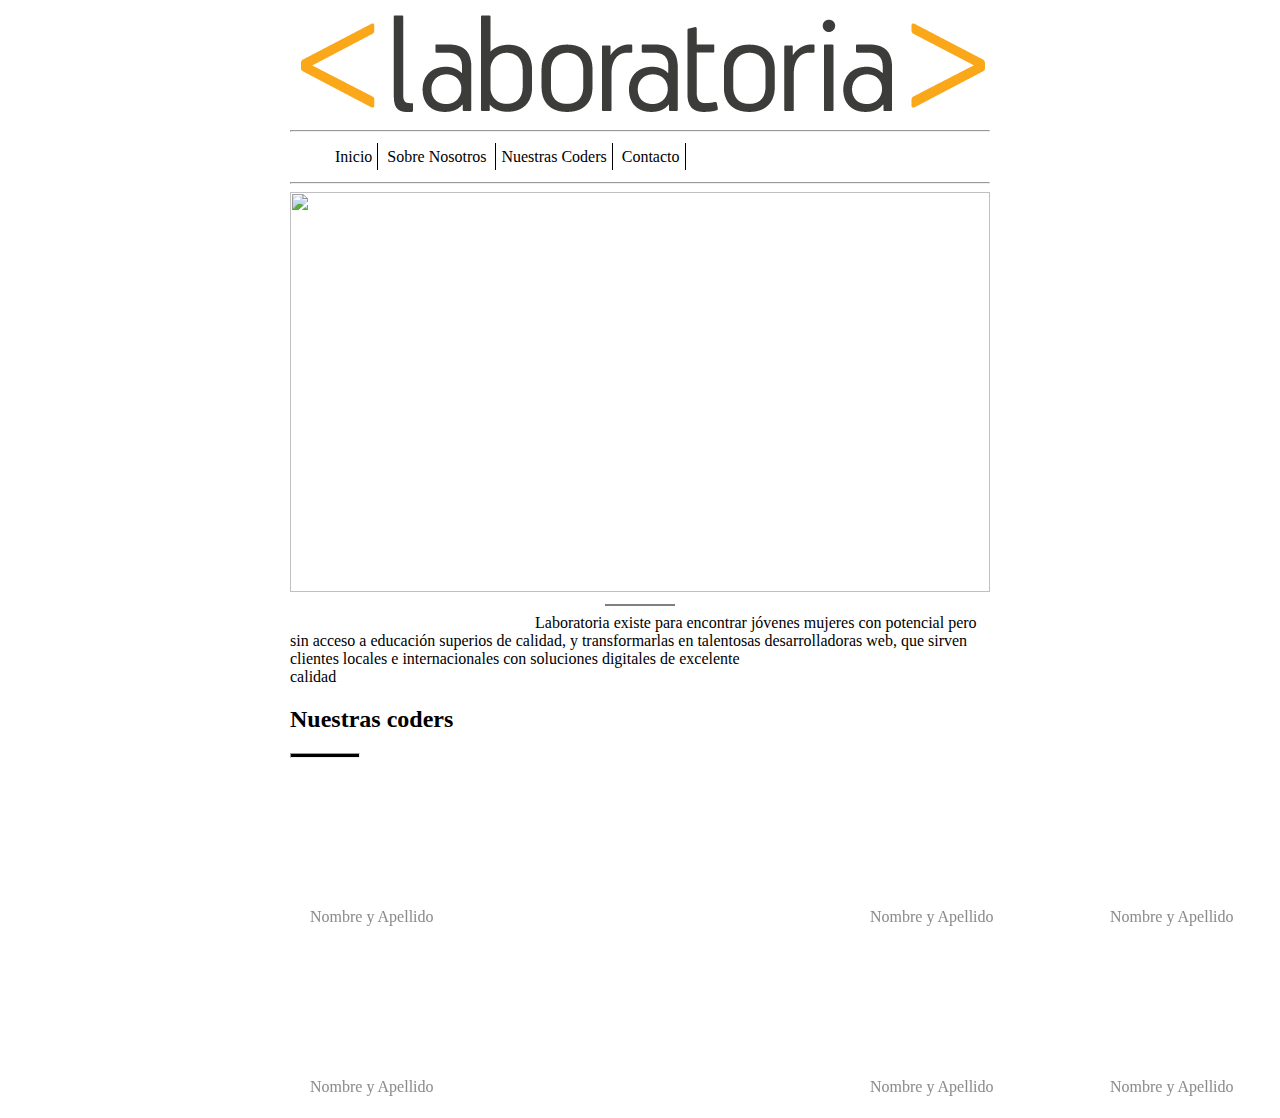
==== index.html @ cbe26718 "primer layout" ====
<!DOCTYPE html>
<html>
	<head>
		<link rel="stylesheet" type="text/css" href="css/main.css">
		<meta charset="utf-8">
		<title>Mi Primer Layout</title>
	</head>
	<body>
		<div class="container">
			<div id="logo">
			<img src="img/logo.png">

			<hr>
			<ul>
				<li>Inicio</li>
				<li>Sobre Nosotros </li>
				<li>Nuestras Coders</li>
				<li>Contacto</li>
			</ul>
			<hr>
		
		
			<img class="imgrup"src="C:\Users\Alumna\Desktop\NayeliCarbajal\primerLayout\img/grupal.jpg">

			<hr id="line">
			<span>Laboratoria existe para encontrar jóvenes mujeres con potencial pero sin acceso a educación superios de calidad, y transformarlas en talentosas desarrolladoras web, que sirven clientes locales e internacionales con soluciones digitales de excelente calidad</span>

			<h2>Nuestras coders</h2>
			<hr id="hr2">
			<div class="coder1 brillo img">
				<div class="coder2 img"><p>Nombre y Apellido</p></div>
				<div class="coder3 img"><p>Nombre y Apellido</p></div>
				<p>Nombre y Apellido</p>
			</div>
		
			<div class="coder4 brillo img">
				<div class="coder5 img"><p>Nombre y Apellido</p></div>
				<div class="coder6 img"><p>Nombre y Apellido</p></div>
				<p>Nombre y Apellido</p>
			</div>
		</div>
	</body>
</html>
---- css/main.css ----
.container{
	width: 700px;
	margin: 0 auto;
}
li{
	display: inline;
	border-right: 1px solid black;
	padding: 5px;
	list-style-type: none;

}
.imgrup{
	height: 400px;
	width: 700px;
}
.img{
	height: 150px;
	width: 150px;
}
#hr2{
	background-color: black;
	height: 3px;
	margin-left: 0%;
	margin-right: 90%;
}
.coder1{
	background-image: url("C:/Users/Alumna/Desktop/NayeliCarbajal/primerLayout/img/profile-1.png");
	background-size: 100%;
	margin-top: 20px;
	margin-bottom: 20px;
}

.coder2{
	background-image: url("C:/Users/Alumna/Desktop/NayeliCarbajal/primerLayout/img/profile-2.png");
	background-size: 100%;
	position: absolute;
	left: 560px;
}
.coder3{
	background-image: url("C:/Users/Alumna/Desktop/NayeliCarbajal/primerLayout/img/profile-3.png");
	background-size: 100%;
	position: absolute;
	left: 800px;
}
.coder4{
	background-image: url("C:/Users/Alumna/Desktop/NayeliCarbajal/primerLayout/img/profile-4.png");
	background-size: 100%;
	margin-top: 20px;
	margin-bottom: 20px;
}
.coder5{
	background-image: url("C:/Users/Alumna/Desktop/NayeliCarbajal/primerLayout/img/profile-5.png");
	background-size: 100%;
	position: absolute;
	left: 560px;
}
.coder6{
	background-image: url("C:/Users/Alumna/Desktop/NayeliCarbajal/primerLayout/img/profile-6.png");
	background-size: 100%;
	position: absolute;
	left: 800px;
}

.brillo{
	-webkit-filter:brightness(55%);
	filter:brightness(55%);
}
p{
	color: white;
	margin-top: 130px;
	margin-left: 20px;
	position: absolute;
}

#line{
	border: 1px solid gray;
	margin-right: 45%;
	margin-left: 45%
}
span{
	margin-left: 35%;
	margin-right: 35%;
	text-align: center;
}
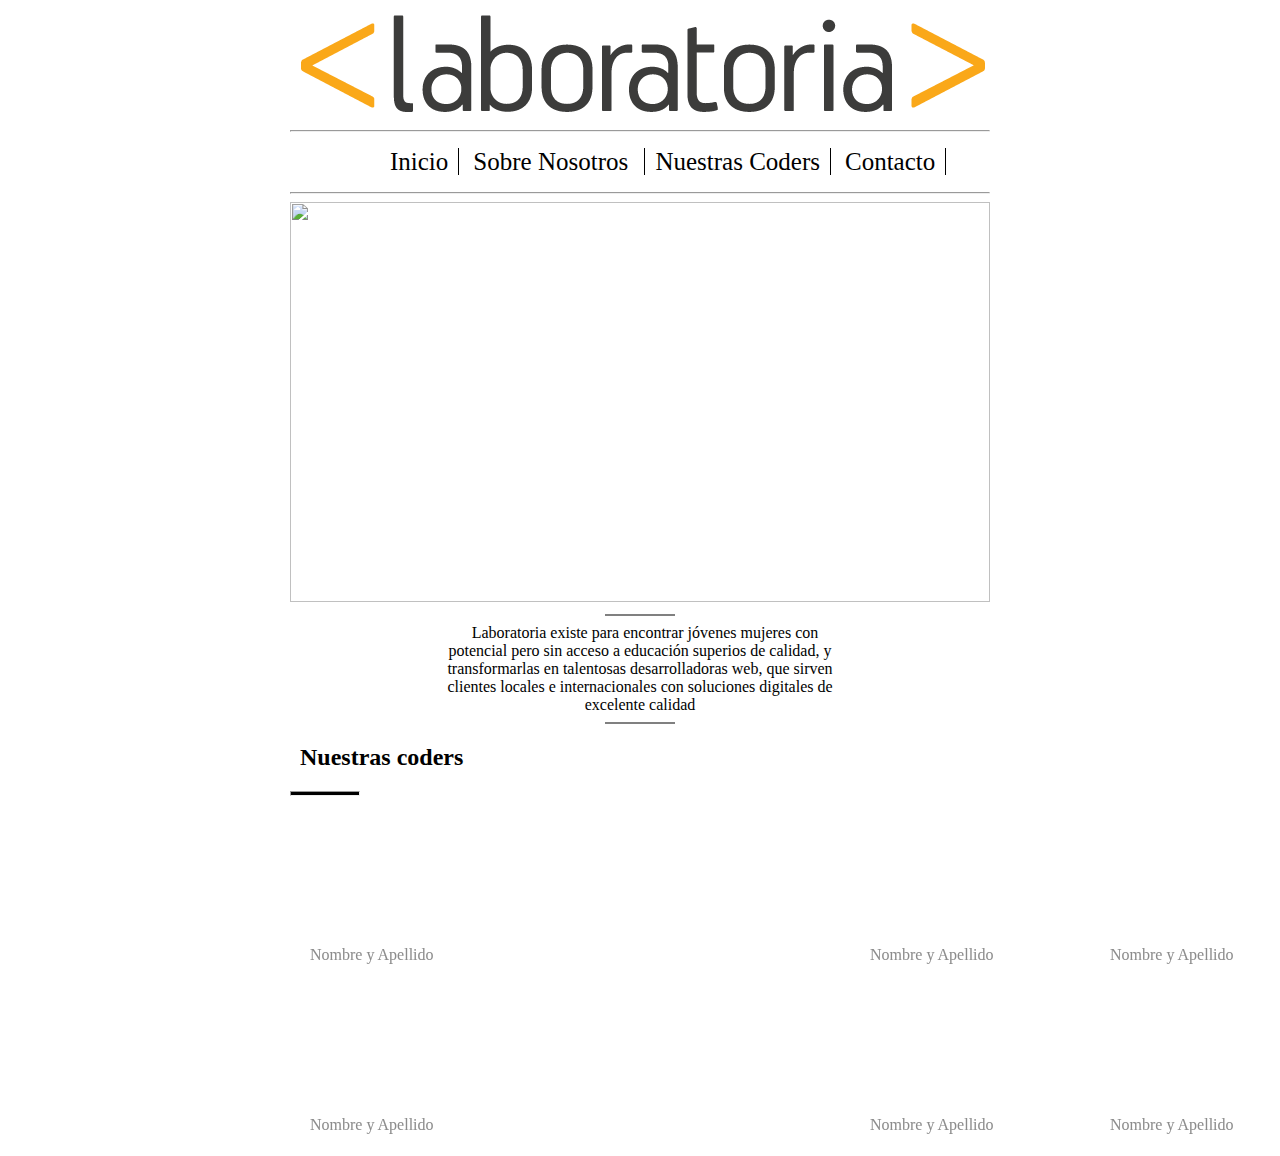
==== commit 08cf3074: "layout terminado" ====
--- a/index.html
+++ b/index.html
@@ -4,12 +4,13 @@
 		<link rel="stylesheet" type="text/css" href="css/main.css">
 		<meta charset="utf-8">
 		<title>Mi Primer Layout</title>
+		<link rel="shortcut icon" href="favicon.ico">
 	</head>
 	<body>
 		<div class="container">
 			<div id="logo">
-			<img src="img/logo.png">
-
+				<img src="img/logo.png">
+			</div>
 			<hr>
 			<ul>
 				<li>Inicio</li>
@@ -20,14 +21,17 @@
 			<hr>
 		
 		
-			<img class="imgrup"src="C:\Users\Alumna\Desktop\NayeliCarbajal\primerLayout\img/grupal.jpg">
+			<img class="imgrup"src="C:/Users/Alumna/Desktop/NayeliCarbajal/primerLayout/img/grupal.jpg">
 
 			<hr id="line">
-			<span>Laboratoria existe para encontrar jóvenes mujeres con potencial pero sin acceso a educación superios de calidad, y transformarlas en talentosas desarrolladoras web, que sirven clientes locales e internacionales con soluciones digitales de excelente calidad</span>
-
+			<div class="par">
+			<span id="span1">Laboratoria existe para encontrar jóvenes mujeres con potencial pero sin acceso a educación superios de calidad, y transformarlas en talentosas desarrolladoras web, que sirven clientes locales e internacionales con soluciones digitales de excelente calidad</span>
+			</div>
+			<hr id="line">
 			<h2>Nuestras coders</h2>
 			<hr id="hr2">
-			<div class="coder1 brillo img">
+
+			<a href="C:/Users/Alumna/Desktop/NayeliCarbajal/primerLayout/coder-detail.html"><div class="coder1 brillo img">
 				<div class="coder2 img"><p>Nombre y Apellido</p></div>
 				<div class="coder3 img"><p>Nombre y Apellido</p></div>
 				<p>Nombre y Apellido</p>
--- a/css/main.css
+++ b/css/main.css
@@ -2,12 +2,20 @@
 	width: 700px;
 	margin: 0 auto;
 }
+.container1{
+	border:1px solid gray;
+}
+ul{
+	margin-left: 80px;
+	}
 li{
 	display: inline;
-	border-right: 1px solid black;
-	padding: 5px;
-	list-style-type: none;
-
+	font-size: 25px;
+	margin-left: -30px;
+	margin-right: 30px;
+	border-right: 1px solid black ;
+	padding-right: 10px;
+	padding-left: 10px;
 }
 .imgrup{
 	height: 400px;
@@ -59,6 +67,7 @@
 	background-size: 100%;
 	position: absolute;
 	left: 800px;
+
 }
 
 .brillo{
@@ -77,8 +86,98 @@
 	margin-right: 45%;
 	margin-left: 45%
 }
+.par{
+	margin-left: 150px;
+	margin-right: 150px;
+	text-align: center;
+	}
+.par1{
+	background-color:#FAAC58 ;
+	color: purple;
+}
+h1{
+	text-align: center;
+}
+.habilidades{
+	background-color: gray;
+	margin-right: 30%;
+	padding-top: 20px;
+	padding-bottom: 20px;
+	margin-left: 30px;
+
+}
+
 span{
-	margin-left: 35%;
-	margin-right: 35%;
-	text-align: center;
-}+	margin-left: 10px;
+	color: white;
+}
+#span1{
+	margin-left: 10px;
+	color: black;
+}
+.salto{
+	margin-top:  30px;
+	margin-right: 50%;
+}
+.salto1{
+	margin-top:  30px;
+	margin-right: 70%;
+}
+/*------------portafolio---------------------*/
+h2{
+	margin-left: 10px;
+}
+.parCoder{
+	margin-left: 10px;
+}
+#imgRad{
+	width: 120px;
+	height: 120px;
+	border-radius: 150%;
+	position: relative;
+	margin-left: 280px;
+	margin-top: 10px;
+}
+.porta1{
+	background-image: url("C:/Users/Alumna/Desktop/NayeliCarbajal/primerLayout/img/p5.jpg");
+	background-size: 150%;
+	margin-top: 20px;
+	margin-bottom: 250px;
+	margin-left: 20px;
+}
+
+.porta2{
+	background-image: url("C:/Users/Alumna/Desktop/NayeliCarbajal/primerLayout/img/p6.jpg");
+	background-size: 150%;
+	position: absolute;
+	left: 570px;
+}
+.porta3{
+	background-image: url("C:/Users/Alumna/Desktop/NayeliCarbajal/primerLayout/img/p8.jpg");
+	background-size: 150%;
+	position: absolute;
+	left: 270px;
+}
+.porta4{
+	background-image: url("C:/Users/Alumna/Desktop/NayeliCarbajal/primerLayout/img/p5.jpg");
+	background-size: 150%;
+	margin-top: 200px;
+	margin-bottom: 250px;
+	margin-left: -225px;
+}
+.porta5{
+	background-image: url("C:/Users/Alumna/Desktop/NayeliCarbajal/primerLayout/img/p6.jpg");
+	background-size: 150%;
+	position: absolute;
+	left: 1px;
+}
+.porta6{
+	background-image: url("C:/Users/Alumna/Desktop/NayeliCarbajal/primerLayout/img/p8.jpg");
+	background-size: 150%;
+	position: absolute;
+	left: 270px;
+
+}
+
+
+
